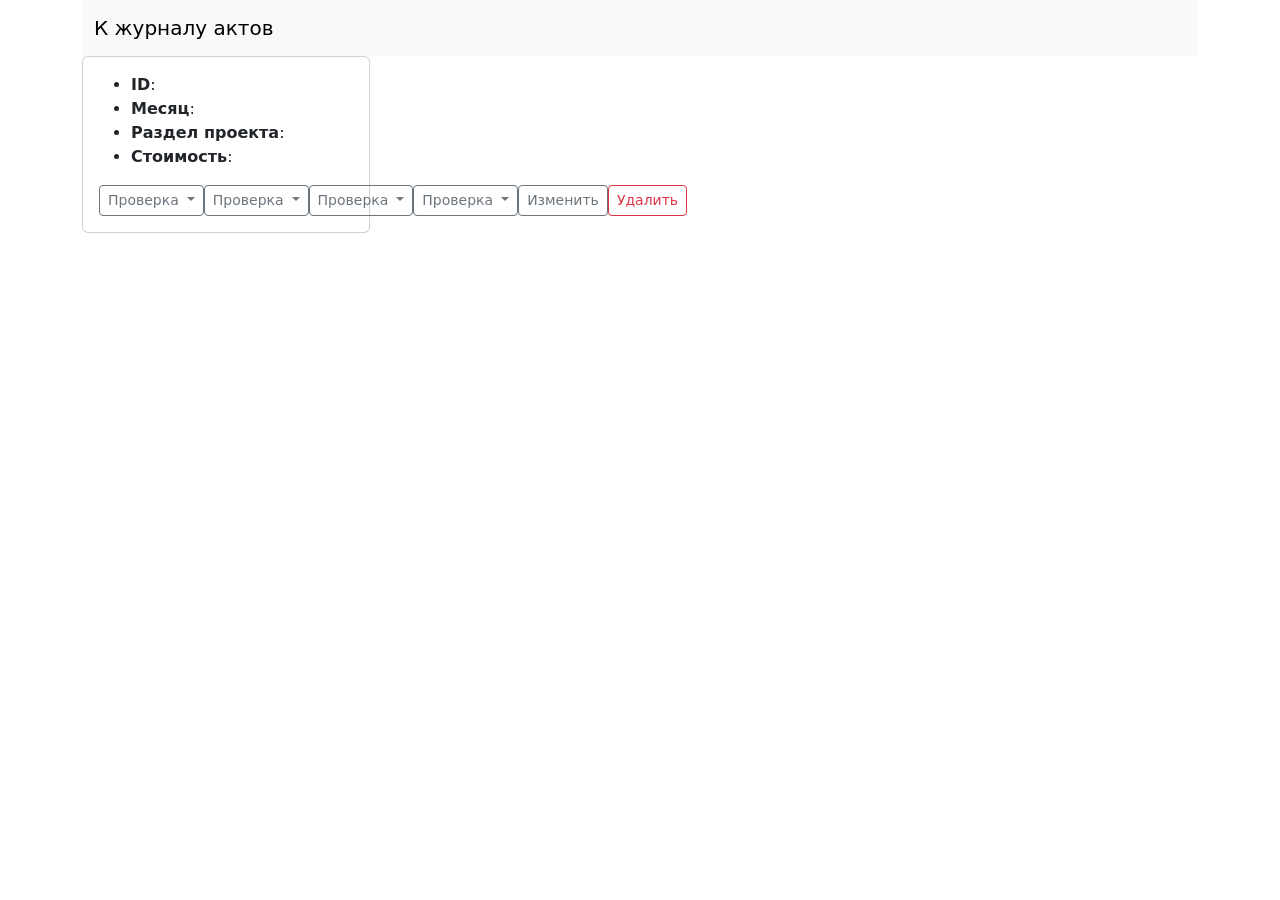
==== manager-app/src/main/resources/templates/catalogue/acts/act.html @ 3d59c537 "CDL. MVP" ====
<!DOCTYPE html>
<html lang="en" xmlns="http://www.w3.org/1999/xhtml" xmlns:th="https://www.thymeleaf.org"
      xmlns:sec="https://www.thymeleaf.org/thymeleaf-extras-springsecurity6">
<head>
    <meta charset="UTF-8">
    <meta name="viewport"
          content="width=device-width, user-scalable=no, initial-scale=1.0, maximum-scale=1.0, minimum-scale=1.0">
    <meta http-equiv="X-UA-Compatible" content="ie=edge">
    <link href="https://cdn.jsdelivr.net/npm/bootstrap@5.0.2/dist/css/bootstrap.min.css" rel="stylesheet"
          integrity="sha384-EVSTQN3/azprG1Anm3QDgpJLIm9Nao0Yz1ztcQTwFspd3yD65VohhpuuCOmLASjC" crossorigin="anonymous">
    <link rel="preconnect" href="https://fonts.googleapis.com">
    <link rel="preconnect" href="https://fonts.gstatic.com" crossorigin>
    <link href="https://fonts.googleapis.com/css2?family=Roboto:ital,wght@0,100;0,300;0,400;0,500;0,700;0,900;1,100;1,300;1,400;1,500;1,700;1,900&display=swap"
          rel="stylesheet">
    <script src="https://cdn.jsdelivr.net/npm/bootstrap@5.2.3/dist/js/bootstrap.bundle.min.js"
            integrity="sha384-kenU1KFdBIe4zVF0s0G1M5b4hcpxyD9F7jL+jjXkk+Q2h455rYXK/7HAuoJl+0I4"
            crossorigin="anonymous"></script>
    <link rel="stylesheet" href="/css/style.css">
    <title> Акт </title>
    <!--    [[${act.month}]] &ndash; [[${act.section}]]-->
</head>
<body>
<div class="container">
    <nav class="navbar navbar-expand-lg bg-light">
        <div class="container-fluid">
            <a class="navbar-brand" data-th-href="@{/catalogue/acts/list}">К журналу актов</a>
            <button class="navbar-toggler" type="button" data-bs-toggle="collapse"
                    data-bs-target="#navbarSupportedContent" aria-controls="navbarSupportedContent"
                    aria-expanded="false" aria-label="Переключатель навигации">
                <span class="navbar-toggler-icon"></span>
            </button>
        </div>
    </nav>

    <div class="card" style="width: 18rem;">
        <div class="card-body">
            <ul>
                <li><strong>ID</strong>: <span data-th-text="${act.id}"></span></li>
                <li><strong>Месяц</strong>: <span data-th-text="${act.month}"></span></li>
                <li><strong>Раздел проекта</strong>: <span data-th-text="${act.section}"></span></li>
                <li><strong>Стоимость</strong>: <span data-th-text="${act.price}"></span></li>
            </ul>
            <form id="correctionForm" class="text-center" th:method="POST"
                  th:action="@{/catalogue/acts/{actId}/{actStatus}/turnStatus(actId=${act.id}, actStatus='correction')}">
            </form>
            <form id="checkingQcForm" class="text-center" th:method="POST"
                  th:action="@{/catalogue/acts/{actId}/{actStatus}/turnStatus(actId=${act.id}, actStatus='checkingQC')}">
            </form>
            <form id="checkingPtdForm" class="text-center" th:method="POST"
                  th:action="@{/catalogue/acts/{actId}/{actStatus}/turnStatus(actId=${act.id}, actStatus='checkingPtd')}">
            </form>
            <form id="checkingBdForm" class="text-center" th:method="POST"
                  th:action="@{/catalogue/acts/{actId}/{actStatus}/turnStatus(actId=${act.id}, actStatus='checkingBD')}">
            </form>
            <form id="acceptedForm" class="text-center" th:method="POST"
                  th:action="@{/catalogue/acts/{actId}/{actStatus}/turnStatus(actId=${act.id}, actStatus='accepted')}">
            </form>

            <div class="btn-group" role="group">
                <div th:if="${act.actStatusToString() == 'CORRECTION'}">
                    <div class="btn-group" role="group"
                         aria-label="Группа кнопок с вложенным раскрывающимся списком">
                        <div class="btn-group" role="group">
                            <button type="button" class="btn btn-outline-secondary btn-sm dropdown-toggle"
                                    data-bs-toggle="dropdown" aria-expanded="false">
                                Проверка
                            </button>
                            <ul class="dropdown-menu">
                                <li><a class="dropdown-item"
                                       href="javascript:void(0);"
                                       onclick="document.getElementById('checkingQcForm').submit();">Проверка
                                    СК</a></li>
                                <li><a class="dropdown-item"
                                       href="javascript:void(0);"
                                       onclick="document.getElementById('checkingPtdForm').submit();">Проверка
                                    ПТО</a></li>
                                <li><a class="dropdown-item"
                                       href="javascript:void(0);"
                                       onclick="document.getElementById('checkingBdForm').submit();">Проверка
                                    СДО</a></li>
                            </ul>
                        </div>
                    </div>
                </div>

                <div th:if="${act.actStatusToString() == 'CHECKING_QC'}">
                    <div class="btn-group" role="group"
                         aria-label="Группа кнопок с вложенным раскрывающимся списком">
                        <div class="btn-group" role="group">
                            <button type="button" class="btn btn-outline-secondary btn-sm dropdown-toggle"
                                    data-bs-toggle="dropdown" aria-expanded="false">
                                Проверка
                            </button>
                            <ul class="dropdown-menu">
                                <li><a class="dropdown-item"
                                       href="javascript:void(0);"
                                       onclick="document.getElementById('correctionForm').submit();">Не согласовано</a>
                                </li>
                                <li><a class="dropdown-item"
                                       href="javascript:void(0);"
                                       onclick="document.getElementById('checkingPtdForm').submit();">Согласовано</a>
                                </li>
                            </ul>
                        </div>
                    </div>
                </div>

                <div th:if="${act.actStatusToString() == 'CHECKING_PTD'}">
                    <div class="btn-group" role="group"
                         aria-label="Группа кнопок с вложенным раскрывающимся списком">
                        <div class="btn-group" role="group">
                            <button type="button" class="btn btn-outline-secondary btn-sm dropdown-toggle"
                                    data-bs-toggle="dropdown" aria-expanded="false">
                                Проверка
                            </button>
                            <ul class="dropdown-menu">
                                <li><a class="dropdown-item"
                                       href="javascript:void(0);"
                                       onclick="document.getElementById('correctionForm').submit();">Не согласовано</a>
                                </li>
                                <li><a class="dropdown-item"
                                       href="javascript:void(0);"
                                       onclick="document.getElementById('checkingBdForm').submit();">Согласовано</a>
                                </li>
                            </ul>
                        </div>
                    </div>
                </div>

                <div th:if="${act.actStatusToString() == 'CHECKING_BD'}">
                    <div class="btn-group" role="group"
                         aria-label="Группа кнопок с вложенным раскрывающимся списком">
                        <div class="btn-group" role="group">
                            <button type="button" class="btn btn-outline-secondary btn-sm dropdown-toggle"
                                    data-bs-toggle="dropdown" aria-expanded="false">
                                Проверка
                            </button>
                            <ul class="dropdown-menu">
                                <li><a class="dropdown-item"
                                       href="javascript:void(0);"
                                       onclick="document.getElementById('correctionForm').submit();">Не согласовано</a>
                                </li>
                                <li><a class="dropdown-item"
                                       href="javascript:void(0);"
                                       onclick="document.getElementById('acceptedForm').submit();">Согласовано</a>
                                </li>
                            </ul>
                        </div>
                    </div>
                </div>

                <form class="text-center" th:method="GET"
                      th:action="@{/catalogue/acts/{actId}/edit(actId=${act.id})}">
                    <button class="btn btn-outline-secondary btn-sm">Изменить</button>
                </form>
                <form class="text-center" th:method="POST"
                      th:action="@{/catalogue/acts/{actId}/delete(actId=${act.id})}">
                    <button class="btn btn-outline-danger btn-sm">Удалить</button>
                </form>
            </div>
        </div>
    </div>
</div>
</body>
</html>
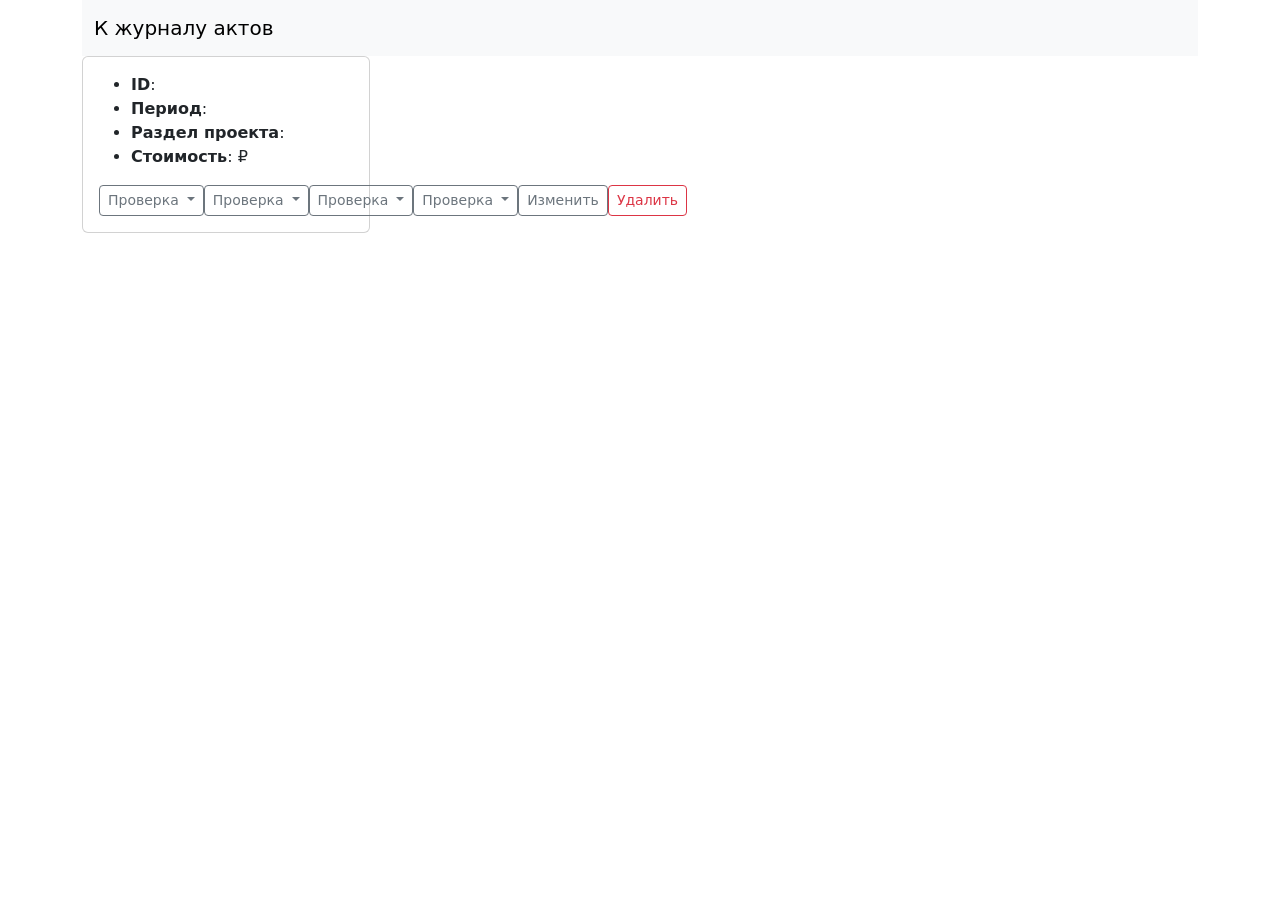
==== commit 9934ae12: "CDL. Add validation. v1" ====
--- a/manager-app/src/main/resources/templates/catalogue/acts/act.html
+++ b/manager-app/src/main/resources/templates/catalogue/acts/act.html
@@ -35,10 +35,10 @@
     <div class="card" style="width: 18rem;">
         <div class="card-body">
             <ul>
-                <li><strong>ID</strong>: <span data-th-text="${act.id}"></span></li>
-                <li><strong>Месяц</strong>: <span data-th-text="${act.month}"></span></li>
-                <li><strong>Раздел проекта</strong>: <span data-th-text="${act.section}"></span></li>
-                <li><strong>Стоимость</strong>: <span data-th-text="${act.price}"></span></li>
+                <li><strong>ID</strong>: <span th:text="${act.id}"></span></li>
+                <li><strong>Период</strong>: <span th:text="${act.month}"></span> <span th:text="${act.year}"></span></li>
+                <li><strong>Раздел проекта</strong>: <span th:text="${act.section}"></span></li>
+                <li><strong>Стоимость</strong>: <span th:text="${act.price}"></span> &#8381</li>
             </ul>
             <form id="correctionForm" class="text-center" th:method="POST"
                   th:action="@{/catalogue/acts/{actId}/{actStatus}/turnStatus(actId=${act.id}, actStatus='correction')}">
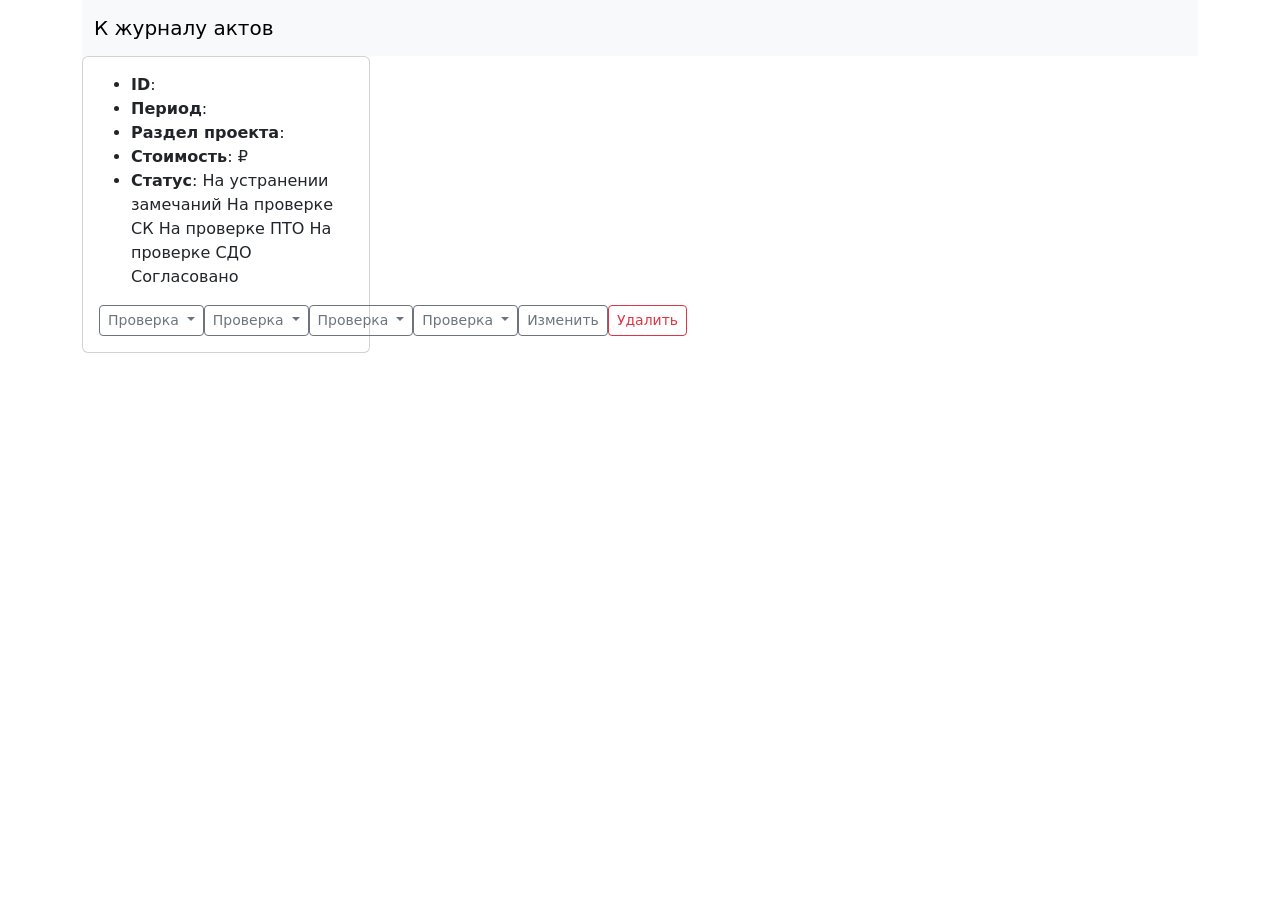
==== commit a10329ac: "CDL. Rest-Controller connect to Web-controller" ====
--- a/manager-app/src/main/resources/templates/catalogue/acts/act.html
+++ b/manager-app/src/main/resources/templates/catalogue/acts/act.html
@@ -23,7 +23,7 @@
 <div class="container">
     <nav class="navbar navbar-expand-lg bg-light">
         <div class="container-fluid">
-            <a class="navbar-brand" data-th-href="@{/catalogue/acts/list}">К журналу актов</a>
+            <a class="navbar-brand" th:href="@{/catalogue/acts/list}">К журналу актов</a>
             <button class="navbar-toggler" type="button" data-bs-toggle="collapse"
                     data-bs-target="#navbarSupportedContent" aria-controls="navbarSupportedContent"
                     aria-expanded="false" aria-label="Переключатель навигации">
@@ -39,6 +39,13 @@
                 <li><strong>Период</strong>: <span th:text="${act.month}"></span> <span th:text="${act.year}"></span></li>
                 <li><strong>Раздел проекта</strong>: <span th:text="${act.section}"></span></li>
                 <li><strong>Стоимость</strong>: <span th:text="${act.price}"></span> &#8381</li>
+                <li> <strong>Статус</strong>:
+                    <span th:if="${act.actStatusToString() == 'CORRECTION'}">На устранении замечаний</span>
+                    <span th:if="${act.actStatusToString() == 'CHECKING_QC'}">На проверке СК</span>
+                    <span th:if="${act.actStatusToString() == 'CHECKING_PTD'}">На проверке ПТО</span>
+                    <span th:if="${act.actStatusToString() == 'CHECKING_BD'}">На проверке СДО</span>
+                    <span th:if="${act.actStatusToString() == 'ACCEPTED'}">Согласовано</span>
+                </li>
             </ul>
             <form id="correctionForm" class="text-center" th:method="POST"
                   th:action="@{/catalogue/acts/{actId}/{actStatus}/turnStatus(actId=${act.id}, actStatus='correction')}">
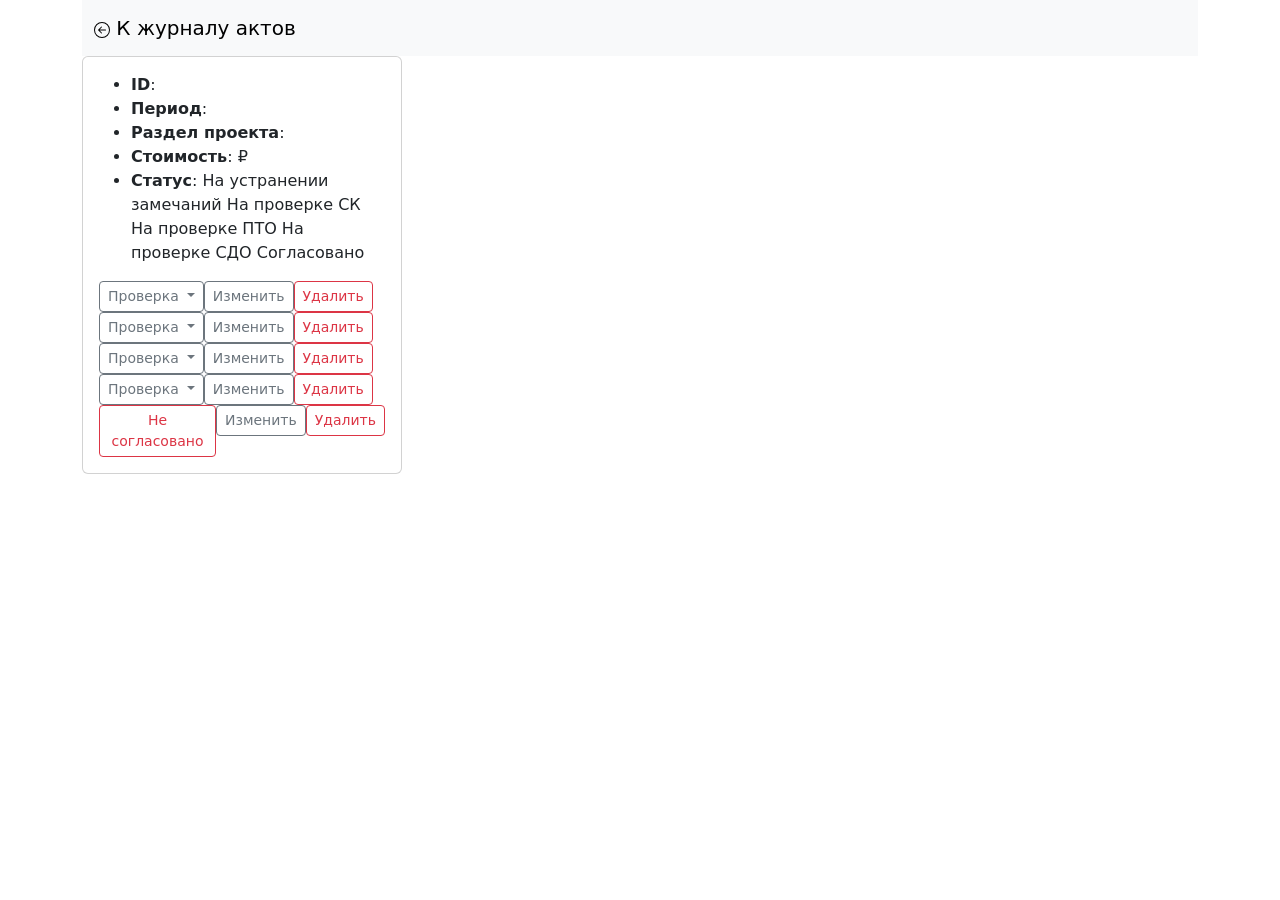
==== commit 5dca4e1b: "CDL. OAuth2. Final" ====
--- a/manager-app/src/main/resources/templates/catalogue/acts/act.html
+++ b/manager-app/src/main/resources/templates/catalogue/acts/act.html
@@ -1,6 +1,5 @@
 <!DOCTYPE html>
-<html lang="en" xmlns="http://www.w3.org/1999/xhtml" xmlns:th="https://www.thymeleaf.org"
-      xmlns:sec="https://www.thymeleaf.org/thymeleaf-extras-springsecurity6">
+<html lang="en" xmlns="http://www.w3.org/1999/xhtml" xmlns:th="https://www.thymeleaf.org">
 <head>
     <meta charset="UTF-8">
     <meta name="viewport"
@@ -16,14 +15,20 @@
             integrity="sha384-kenU1KFdBIe4zVF0s0G1M5b4hcpxyD9F7jL+jjXkk+Q2h455rYXK/7HAuoJl+0I4"
             crossorigin="anonymous"></script>
     <link rel="stylesheet" href="/css/style.css">
-    <title> Акт </title>
-    <!--    [[${act.month}]] &ndash; [[${act.section}]]-->
+    <title> Акт: &laquo;[[${act.month}]] &ndash; [[${act.section}]]&raquo;</title>
 </head>
 <body>
 <div class="container">
     <nav class="navbar navbar-expand-lg bg-light">
         <div class="container-fluid">
-            <a class="navbar-brand" th:href="@{/catalogue/acts/list}">К журналу актов</a>
+
+            <a class="navbar-brand" th:href="@{/catalogue/acts/list}">
+                <svg xmlns="http://www.w3.org/2000/svg" width="16" height="16" fill="currentColor"
+                     class="bi bi-arrow-left-circle" viewBox="0 0 16 16">
+                    <path fill-rule="evenodd"
+                          d="M1 8a7 7 0 1 0 14 0A7 7 0 0 0 1 8zm15 0A8 8 0 1 1 0 8a8 8 0 0 1 16 0zm-4.5-.5a.5.5 0 0 1 0 1H5.707l2.147 2.146a.5.5 0 0 1-.708.708l-3-3a.5.5 0 0 1 0-.708l3-3a.5.5 0 1 1 .708.708L5.707 7.5H11.5z"/>
+                </svg>
+                К журналу актов</a>
             <button class="navbar-toggler" type="button" data-bs-toggle="collapse"
                     data-bs-target="#navbarSupportedContent" aria-controls="navbarSupportedContent"
                     aria-expanded="false" aria-label="Переключатель навигации">
@@ -32,14 +37,15 @@
         </div>
     </nav>
 
-    <div class="card" style="width: 18rem;">
+    <div class="card" style="width: 20rem;">
         <div class="card-body">
             <ul>
                 <li><strong>ID</strong>: <span th:text="${act.id}"></span></li>
-                <li><strong>Период</strong>: <span th:text="${act.month}"></span> <span th:text="${act.year}"></span></li>
+                <li><strong>Период</strong>: <span th:text="${act.month}"></span> <span th:text="${act.year}"></span>
+                </li>
                 <li><strong>Раздел проекта</strong>: <span th:text="${act.section}"></span></li>
                 <li><strong>Стоимость</strong>: <span th:text="${act.price}"></span> &#8381</li>
-                <li> <strong>Статус</strong>:
+                <li><strong>Статус</strong>:
                     <span th:if="${act.actStatusToString() == 'CORRECTION'}">На устранении замечаний</span>
                     <span th:if="${act.actStatusToString() == 'CHECKING_QC'}">На проверке СК</span>
                     <span th:if="${act.actStatusToString() == 'CHECKING_PTD'}">На проверке ПТО</span>
@@ -63,8 +69,8 @@
                   th:action="@{/catalogue/acts/{actId}/{actStatus}/turnStatus(actId=${act.id}, actStatus='accepted')}">
             </form>
 
-            <div class="btn-group" role="group">
-                <div th:if="${act.actStatusToString() == 'CORRECTION'}">
+            <div th:each="role : ${authorities}" th:if="${role=='ROLE_CONTRACTOR' or role=='ROLE_ADMIN'}">
+                <div class="btn-group" role="group" th:if="${act.actStatusToString() == 'CORRECTION'}">
                     <div class="btn-group" role="group"
                          aria-label="Группа кнопок с вложенным раскрывающимся списком">
                         <div class="btn-group" role="group">
@@ -88,9 +94,19 @@
                             </ul>
                         </div>
                     </div>
-                </div>
-
-                <div th:if="${act.actStatusToString() == 'CHECKING_QC'}">
+                    <form class="text-center" th:method="GET"
+                          th:action="@{/catalogue/acts/{actId}/edit(actId=${act.id})}">
+                        <button class="btn btn-outline-secondary btn-sm">Изменить</button>
+                    </form>
+                    <form class="text-center" th:method="POST"
+                          th:action="@{/catalogue/acts/{actId}/delete(actId=${act.id})}">
+                        <button class="btn btn-outline-danger btn-sm">Удалить</button>
+                    </form>
+                </div>
+            </div>
+
+            <div th:each="role : ${authorities}" th:if="${role=='ROLE_QC' or role=='ROLE_ADMIN'}">
+                <div class="btn-group" role="group" th:if="${act.actStatusToString() == 'CHECKING_QC'}">
                     <div class="btn-group" role="group"
                          aria-label="Группа кнопок с вложенным раскрывающимся списком">
                         <div class="btn-group" role="group">
@@ -110,9 +126,20 @@
                             </ul>
                         </div>
                     </div>
-                </div>
-
-                <div th:if="${act.actStatusToString() == 'CHECKING_PTD'}">
+
+                    <form class="text-center" th:method="GET"
+                          th:action="@{/catalogue/acts/{actId}/edit(actId=${act.id})}">
+                        <button class="btn btn-outline-secondary btn-sm">Изменить</button>
+                    </form>
+                    <form class="text-center" th:method="POST"
+                          th:action="@{/catalogue/acts/{actId}/delete(actId=${act.id})}">
+                        <button class="btn btn-outline-danger btn-sm">Удалить</button>
+                    </form>
+                </div>
+            </div>
+
+            <div th:each="role : ${authorities}" th:if="${role=='ROLE_PTD' or role=='ROLE_ADMIN'}">
+                <div class="btn-group" role="group" th:if="${act.actStatusToString() == 'CHECKING_PTD'}">
                     <div class="btn-group" role="group"
                          aria-label="Группа кнопок с вложенным раскрывающимся списком">
                         <div class="btn-group" role="group">
@@ -132,9 +159,20 @@
                             </ul>
                         </div>
                     </div>
-                </div>
-
-                <div th:if="${act.actStatusToString() == 'CHECKING_BD'}">
+
+                    <form class="text-center" th:method="GET"
+                          th:action="@{/catalogue/acts/{actId}/edit(actId=${act.id})}">
+                        <button class="btn btn-outline-secondary btn-sm">Изменить</button>
+                    </form>
+                    <form class="text-center" th:method="POST"
+                          th:action="@{/catalogue/acts/{actId}/delete(actId=${act.id})}">
+                        <button class="btn btn-outline-danger btn-sm">Удалить</button>
+                    </form>
+                </div>
+            </div>
+
+            <div th:each="role : ${authorities}" th:if="${role=='ROLE_BCD' or role=='ROLE_ADMIN'}">
+                <div class="btn-group" role="group" th:if="${act.actStatusToString() == 'CHECKING_BD'}">
                     <div class="btn-group" role="group"
                          aria-label="Группа кнопок с вложенным раскрывающимся списком">
                         <div class="btn-group" role="group">
@@ -154,16 +192,32 @@
                             </ul>
                         </div>
                     </div>
-                </div>
-
-                <form class="text-center" th:method="GET"
-                      th:action="@{/catalogue/acts/{actId}/edit(actId=${act.id})}">
-                    <button class="btn btn-outline-secondary btn-sm">Изменить</button>
-                </form>
-                <form class="text-center" th:method="POST"
-                      th:action="@{/catalogue/acts/{actId}/delete(actId=${act.id})}">
-                    <button class="btn btn-outline-danger btn-sm">Удалить</button>
-                </form>
+                    <form class="text-center" th:method="GET"
+                          th:action="@{/catalogue/acts/{actId}/edit(actId=${act.id})}">
+                        <button class="btn btn-outline-secondary btn-sm">Изменить</button>
+                    </form>
+                    <form class="text-center" th:method="POST"
+                          th:action="@{/catalogue/acts/{actId}/delete(actId=${act.id})}">
+                        <button class="btn btn-outline-danger btn-sm">Удалить</button>
+                    </form>
+                </div>
+            </div>
+
+            <div th:each="role : ${authorities}" th:if="${role=='ROLE_ADMIN'}">
+                <div class="btn-group" role="group" th:if="${act.actStatusToString() == 'ACCEPTED'}">
+                    <form class="text-center" th:method="POST"
+                          th:action="@{/catalogue/acts/{actId}/{actStatus}/turnStatus(actId=${act.id}, actStatus='correction')}">
+                        <button class="btn btn-outline-danger btn-sm" aria-current="page">Не согласовано</button>
+                    </form>
+                    <form class="text-center" th:method="GET"
+                          th:action="@{/catalogue/acts/{actId}/edit(actId=${act.id})}">
+                        <button class="btn btn-outline-secondary btn-sm">Изменить</button>
+                    </form>
+                    <form class="text-center" th:method="POST"
+                          th:action="@{/catalogue/acts/{actId}/delete(actId=${act.id})}">
+                        <button class="btn btn-outline-danger btn-sm">Удалить</button>
+                    </form>
+                </div>
             </div>
         </div>
     </div>
